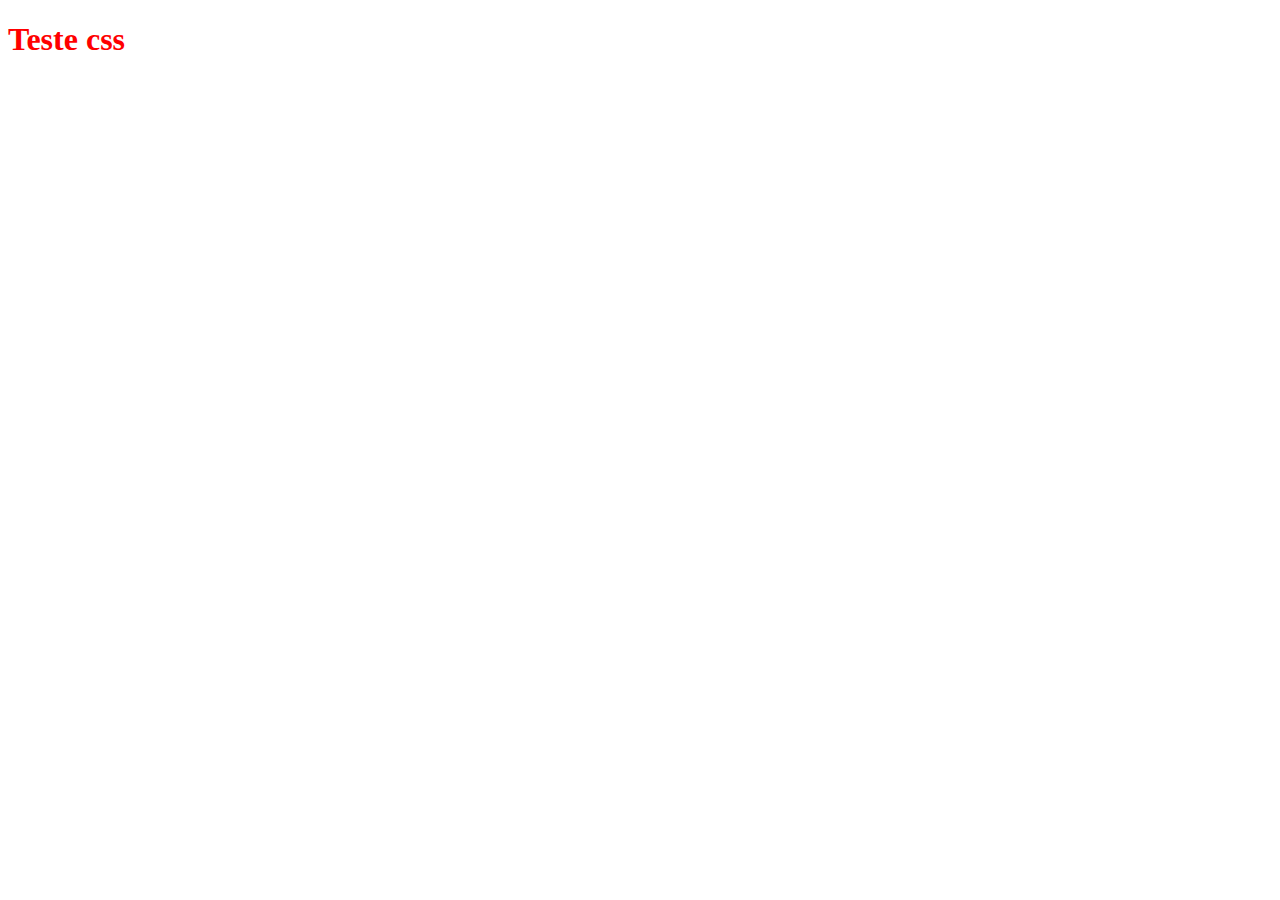
==== projeto/index.html @ 1bbe198f "#1" ====
<!DOCTYPE html>
<html>
    <head>
        <meta charset="UTF-8">
        <title>Jothur Informática</title>
        <link rel="stylesheet" type="text/css" href="style.css">

        <body>
            <h1 id="teste1">Teste css</h1>

        </body>
    </head>
</html>
---- projeto/style.css ----
#teste1{
    color: red;
}
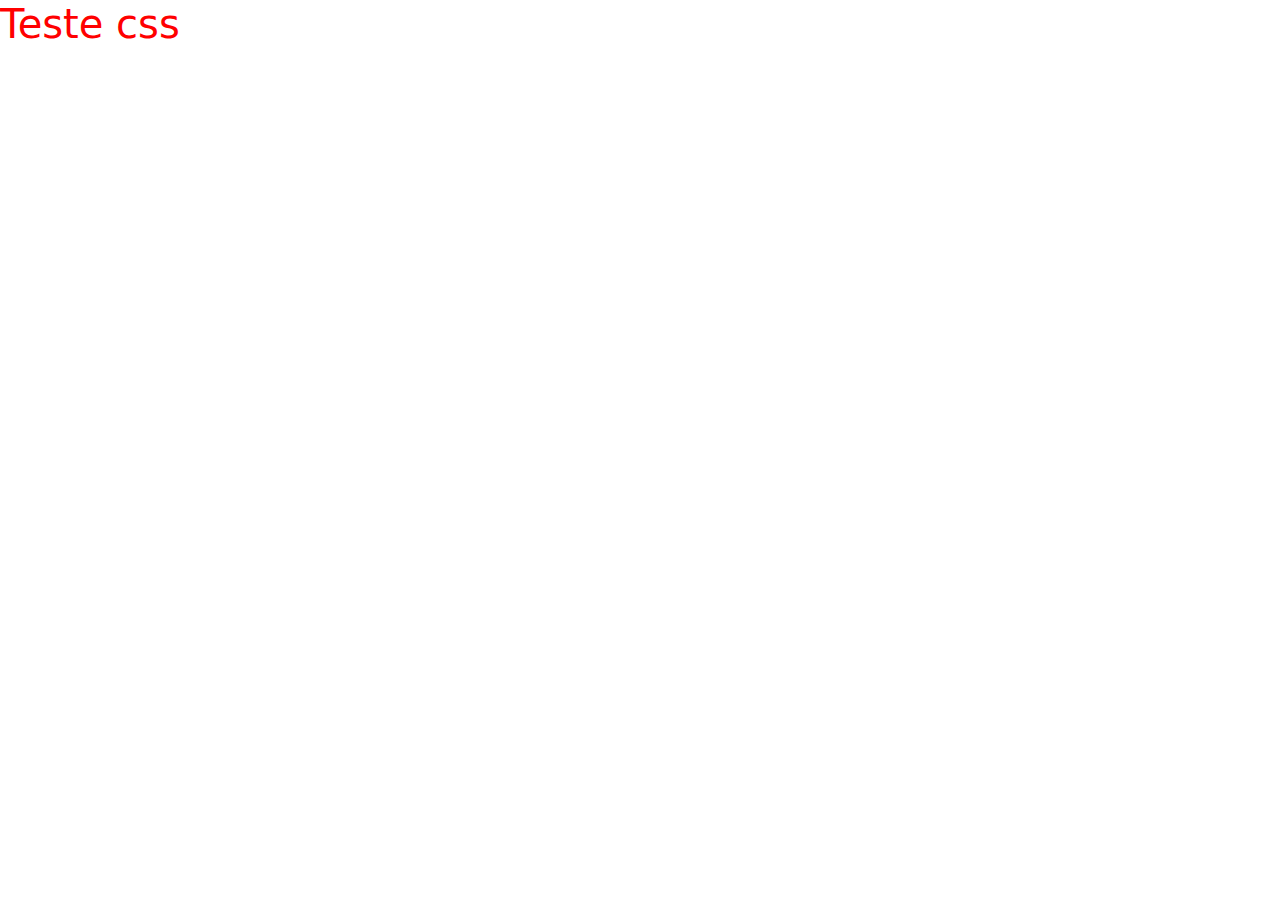
==== commit 957fec36: "#1 Ligando com o bootstrap" ====
--- a/projeto/index.html
+++ b/projeto/index.html
@@ -1,9 +1,10 @@
 <!DOCTYPE html>
-<html>
+<html lang="PT-BR">
     <head>
         <meta charset="UTF-8">
         <title>Jothur Informática</title>
         <link rel="stylesheet" type="text/css" href="style.css">
+        <link rel="stylesheet" type="text/css" href="../bootstrap/css/bootstrap.min.css">
 
         <body>
             <h1 id="teste1">Teste css</h1>
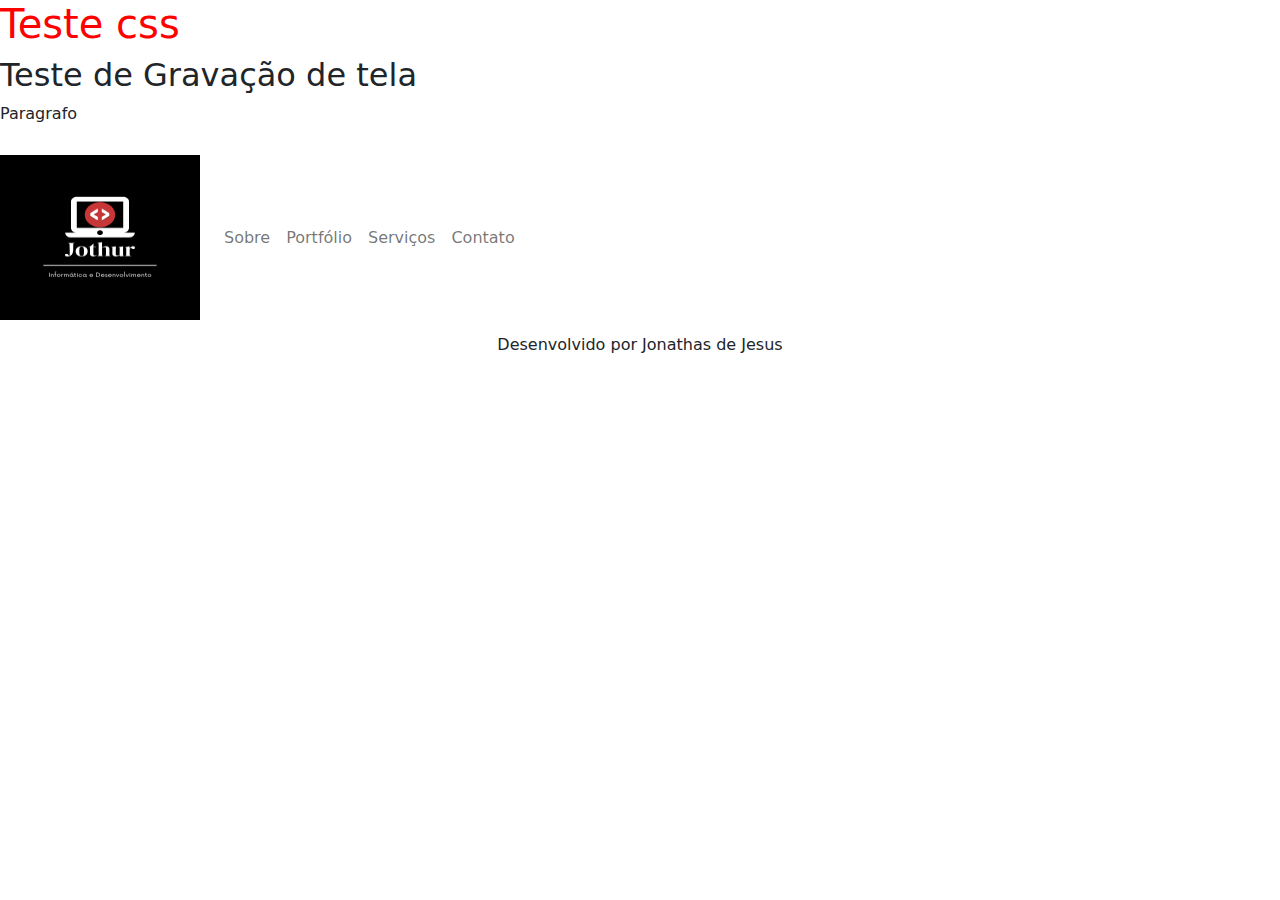
==== commit e0910031: "#2 Colocando o menu" ====
--- a/projeto/index.html
+++ b/projeto/index.html
@@ -8,7 +8,39 @@
 
         <body>
             <h1 id="teste1">Teste css</h1>
+            <h2>Teste de Gravação de tela</h2>
+            <p>Paragrafo</p>
 
+            <nav class="navbar navbar-expand-lg navbar-light margin">
+                <a class="navbar-brand" href="#"> 
+                    <img src="../imagem/Jothur.png" width="200px" height="165px">
+                </a>
+                <div class="collapse navbar-collapse">
+                    <ul class="navbar-nav">
+                        <li class="nav-item">
+                            <a class="nav-link" href="#quemsomos">Sobre</a>
+                        </li>
+                        <li class="nav-item">
+                            <a class="nav-link" href="#parceiros">Portfólio</a>
+                        </li>
+                        <li class="nav-item">
+                            <a class="nav-link" href="#serviços">Serviços</a>
+                        </li>
+                        <li class="nav-item">
+                            <a class="nav-link" href="#contato">Contato</a>
+                        </li>
+                    </ul>
+                </div>
+            </nav>
+
+
+
+
+
+
+            <footer class="container-fluid text-center bg-footer margin">
+                <p> Desenvolvido por Jonathas de Jesus</p>
+            </footer>
         </body>
     </head>
 </html>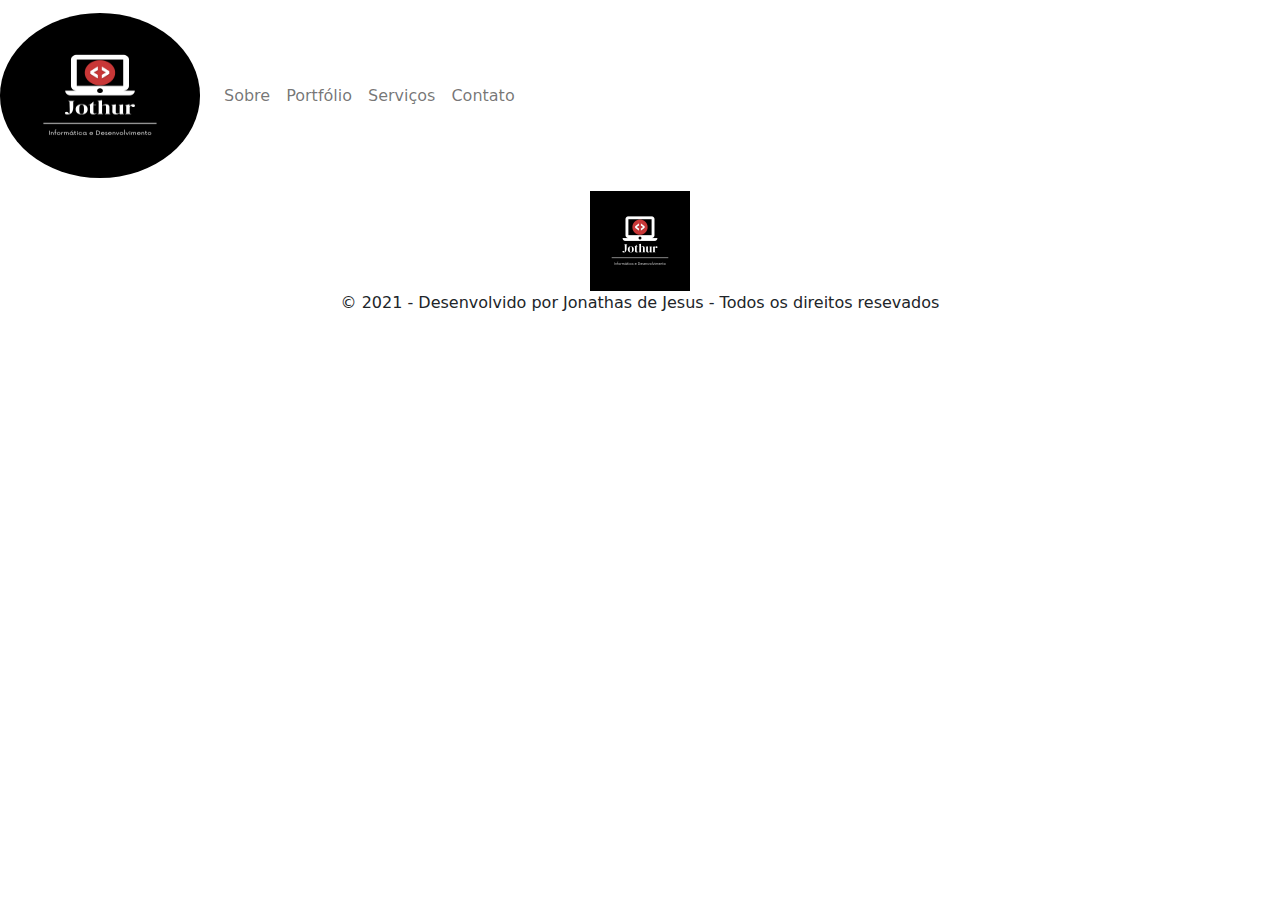
==== commit 59c73df7: "#2 Rodapé" ====
--- a/projeto/index.html
+++ b/projeto/index.html
@@ -7,13 +7,10 @@
         <link rel="stylesheet" type="text/css" href="../bootstrap/css/bootstrap.min.css">
 
         <body>
-            <h1 id="teste1">Teste css</h1>
-            <h2>Teste de Gravação de tela</h2>
-            <p>Paragrafo</p>
-
+         
             <nav class="navbar navbar-expand-lg navbar-light margin">
                 <a class="navbar-brand" href="#"> 
-                    <img src="../imagem/Jothur.png" width="200px" height="165px">
+                    <img src="../imagem/Jothur.png" width="200px" height="165px" id="logo">
                 </a>
                 <div class="collapse navbar-collapse">
                     <ul class="navbar-nav">
@@ -39,7 +36,8 @@
 
 
             <footer class="container-fluid text-center bg-footer margin">
-                <p> Desenvolvido por Jonathas de Jesus</p>
+                <img src="..//imagem/Jothur.png" width="100px" height="100px" id="rodape">
+                <p> © 2021 - Desenvolvido por Jonathas de Jesus - Todos os direitos resevados</p>
             </footer>
         </body>
     </head>
--- a/projeto/style.css
+++ b/projeto/style.css
@@ -1,3 +1,8 @@
 #teste1{
     color: red;
-}+}
+
+#logo{
+    border-radius: 50%;
+}
+
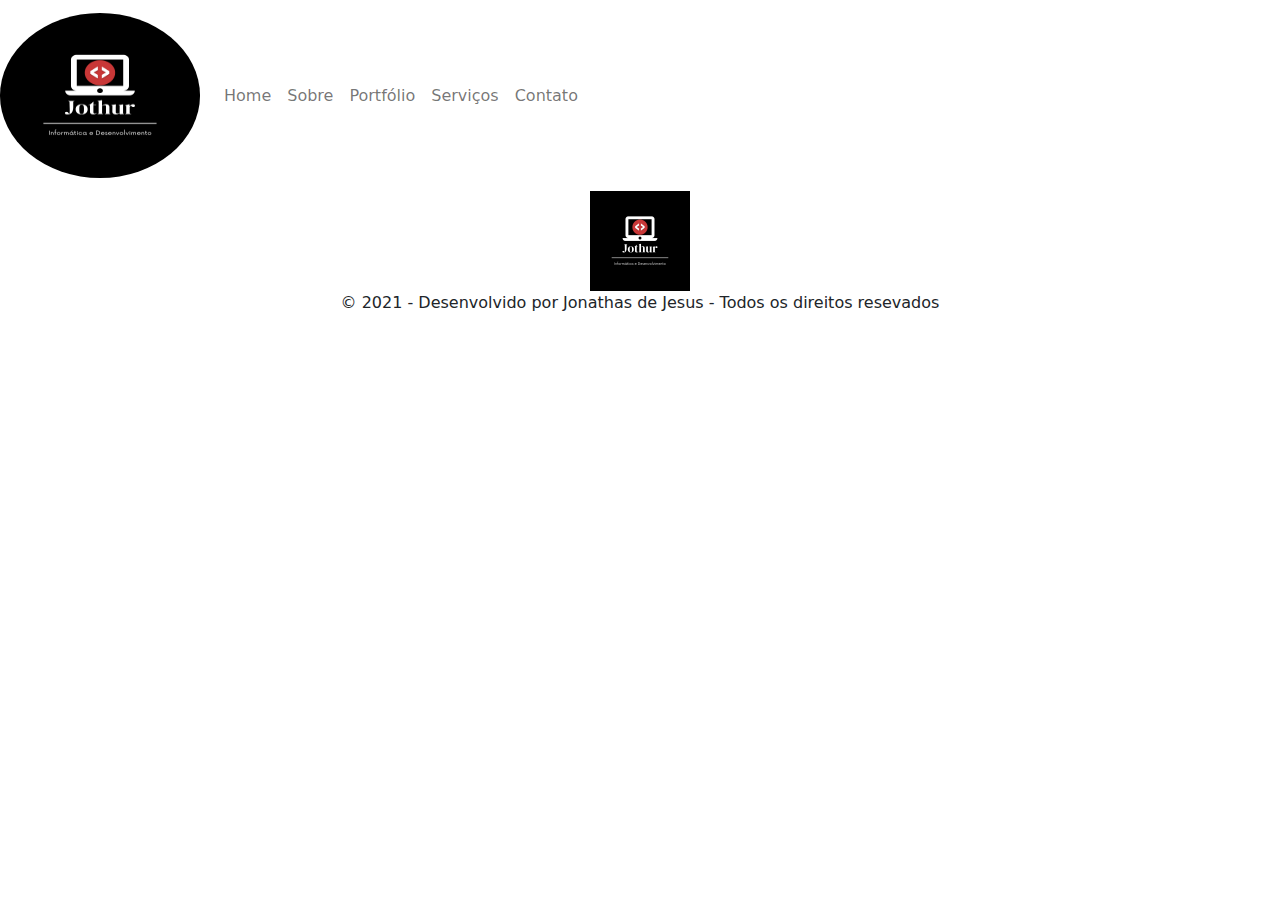
==== commit e1ef2363: "#2 Favicon" ====
--- a/projeto/index.html
+++ b/projeto/index.html
@@ -5,6 +5,7 @@
         <title>Jothur Informática</title>
         <link rel="stylesheet" type="text/css" href="style.css">
         <link rel="stylesheet" type="text/css" href="../bootstrap/css/bootstrap.min.css">
+        <link rel="shortcut icon" href="../imagem/favicon.ico"/> <!--Icone favicon-->
 
         <body>
          
@@ -14,6 +15,9 @@
                 </a>
                 <div class="collapse navbar-collapse">
                     <ul class="navbar-nav">
+                        <li class="nav-item">
+                            <a class="nav-link" href="#home">Home</a>
+                        </li>
                         <li class="nav-item">
                             <a class="nav-link" href="#quemsomos">Sobre</a>
                         </li>
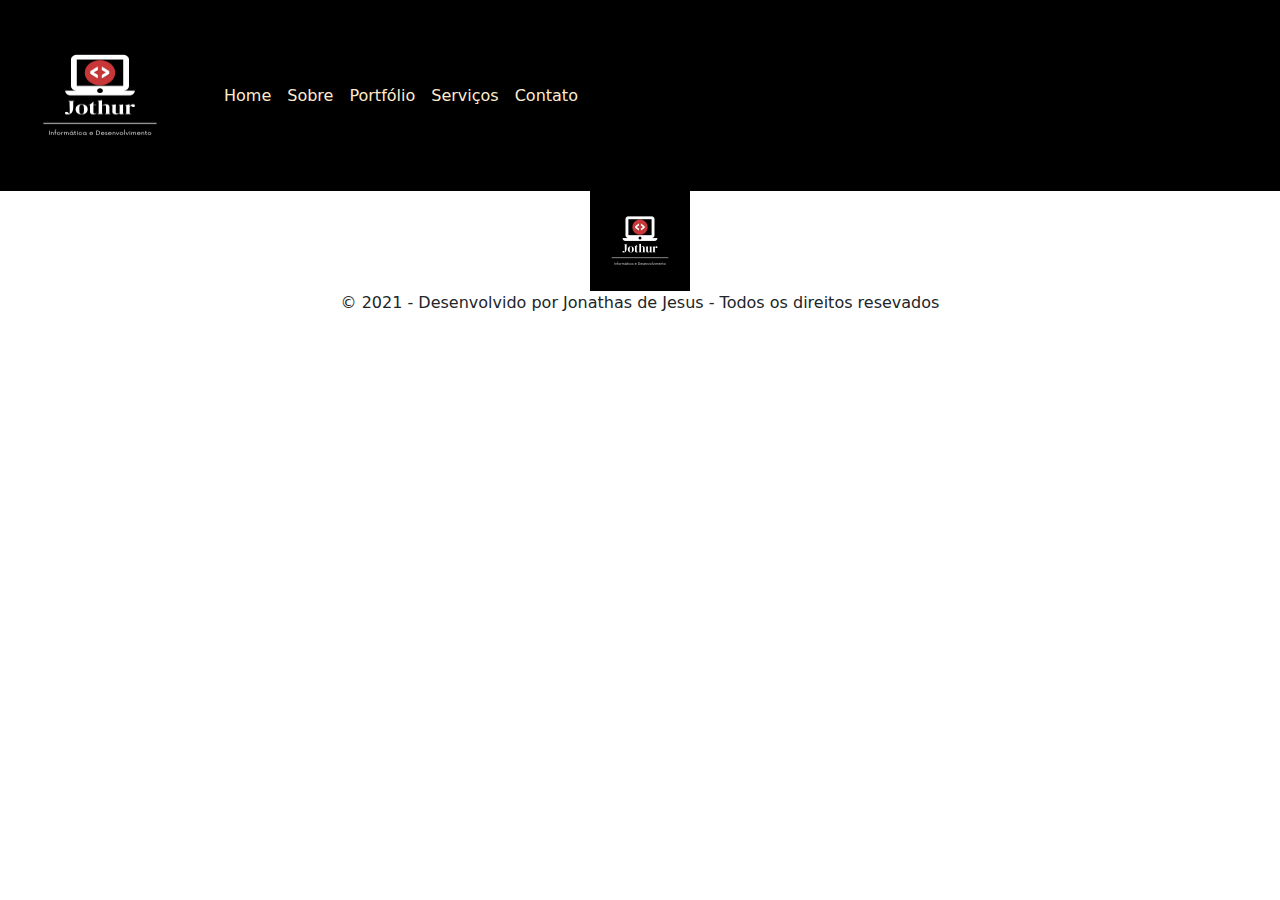
==== commit 6cf15a67: "#2 Menu" ====
--- a/projeto/index.html
+++ b/projeto/index.html
@@ -5,30 +5,30 @@
         <title>Jothur Informática</title>
         <link rel="stylesheet" type="text/css" href="style.css">
         <link rel="stylesheet" type="text/css" href="../bootstrap/css/bootstrap.min.css">
-        <link rel="shortcut icon" href="../imagem/favicon.ico"/> <!--Icone favicon-->
+        <link rel="shortcut icon" href="../imagem/favicon.ico" id="favicon"> <!--Icone favicon-->
 
         <body>
          
-            <nav class="navbar navbar-expand-lg navbar-light margin">
-                <a class="navbar-brand" href="#"> 
+            <nav class="navbar navbar-expand-lg navbar-light margin" id="fundohome">
+                <a class="navbar-brand" href="#" > 
                     <img src="../imagem/Jothur.png" width="200px" height="165px" id="logo">
                 </a>
                 <div class="collapse navbar-collapse">
                     <ul class="navbar-nav">
                         <li class="nav-item">
-                            <a class="nav-link" href="#home">Home</a>
+                            <a class="nav-link" href="#home" id="home">Home</a>
                         </li>
                         <li class="nav-item">
-                            <a class="nav-link" href="#quemsomos">Sobre</a>
+                            <a class="nav-link" href="#sobre" id="sobre">Sobre</a>
                         </li>
                         <li class="nav-item">
-                            <a class="nav-link" href="#parceiros">Portfólio</a>
+                            <a class="nav-link" href="#portfolio" id="port">Portfólio</a>
                         </li>
                         <li class="nav-item">
-                            <a class="nav-link" href="#serviços">Serviços</a>
+                            <a class="nav-link" href="#serviços" id="servicos">Serviços</a>
                         </li>
                         <li class="nav-item">
-                            <a class="nav-link" href="#contato">Contato</a>
+                            <a class="nav-link" href="#contato" id="contato">Contato</a>
                         </li>
                     </ul>
                 </div>
--- a/projeto/style.css
+++ b/projeto/style.css
@@ -5,4 +5,32 @@
 #logo{
     border-radius: 50%;
 }
+#favicon{
+    border-radius: 50%;
+}
 
+
+#fundohome{
+    background-color: black;
+}
+
+
+/*Cores dos menus, por conta do fundo preto */
+#home{
+    color: blanchedalmond;
+    }
+
+#sobre{
+    color: blanchedalmond;
+}
+
+#port{
+    color: blanchedalmond;
+}
+
+#servicos{
+    color: blanchedalmond;
+}
+#contato{
+    color: blanchedalmond;
+}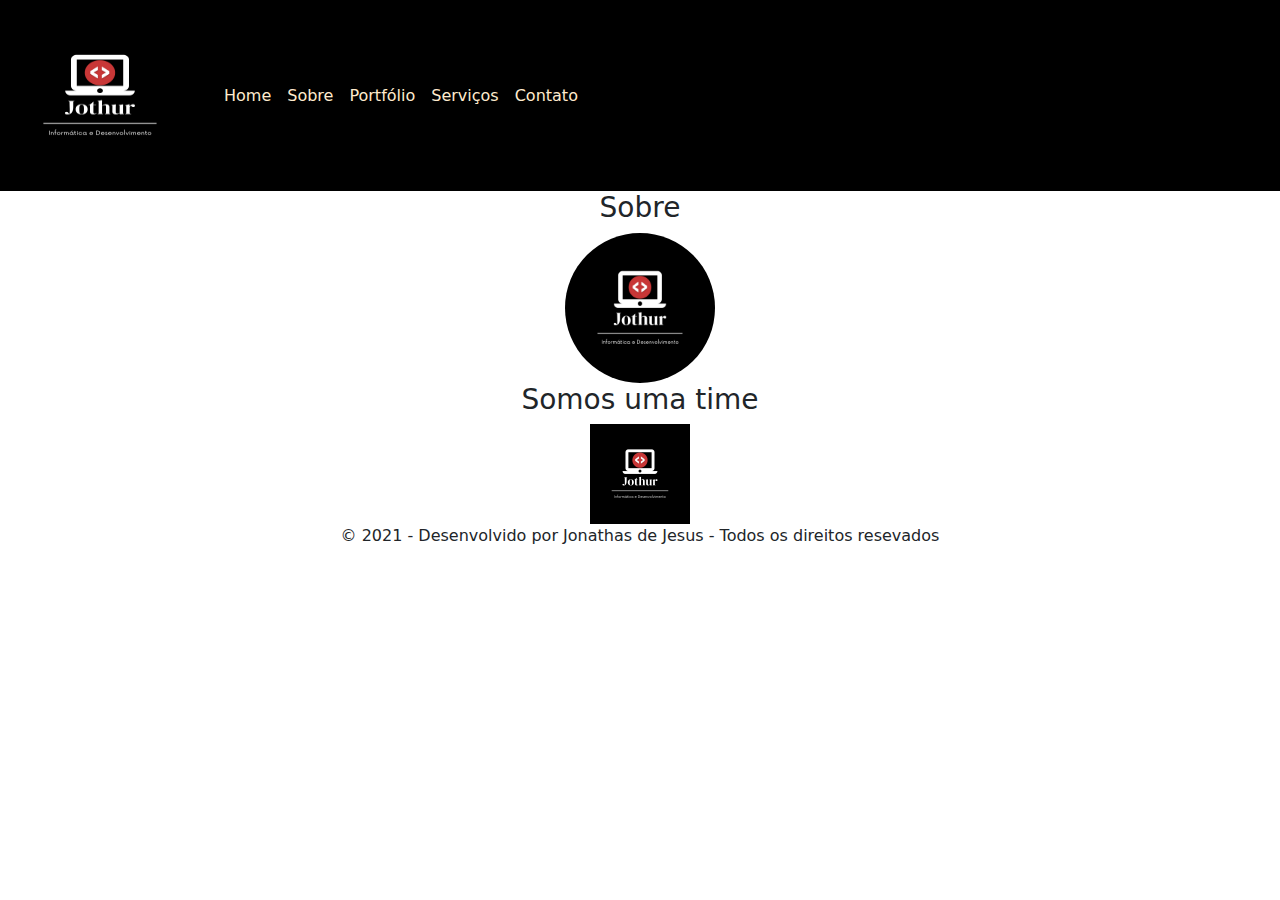
==== commit 9f5312bc: "#2 Colocando texto para o lado" ====
--- a/projeto/index.html
+++ b/projeto/index.html
@@ -9,12 +9,18 @@
 
         <body>
          
-            <nav class="navbar navbar-expand-lg navbar-light margin" id="fundohome">
+            <nav class="navbar navbar-expand-lg navbar-light  margin" id="fundohome">
                 <a class="navbar-brand" href="#" > 
                     <img src="../imagem/Jothur.png" width="200px" height="165px" id="logo">
-                </a>
-                <div class="collapse navbar-collapse">
-                    <ul class="navbar-nav">
+                </a>       
+                <!--Para Colocar o texto para  o lado direito  
+                <div class="w-100 text-right">                    
+                </div>-->
+           
+
+
+                <div class="collapse navbar-collapse flex-grow-1 text-right">
+                    <ul class="navbar-nav ml-auto flex-nowrap">
                         <li class="nav-item">
                             <a class="nav-link" href="#home" id="home">Home</a>
                         </li>
@@ -33,8 +39,13 @@
                     </ul>
                 </div>
             </nav>
-
-
+            <section id="sobre1"> 
+                <div class="container-fluid sobre1 text-center margin">
+                    <h3 class="margin">Sobre</h3>
+                    <img src="../imagem/Jothur.png" class="rounded-circle" width="150px" height="150px">
+                    <h3>Somos uma time </h3>
+                </div>
+            </section>
 
 
 
--- a/projeto/style.css
+++ b/projeto/style.css
@@ -18,7 +18,7 @@
 /*Cores dos menus, por conta do fundo preto */
 #home{
     color: blanchedalmond;
-    }
+}
 
 #sobre{
     color: blanchedalmond;
@@ -33,4 +33,8 @@
 }
 #contato{
     color: blanchedalmond;
-}+}
+
+
+
+
